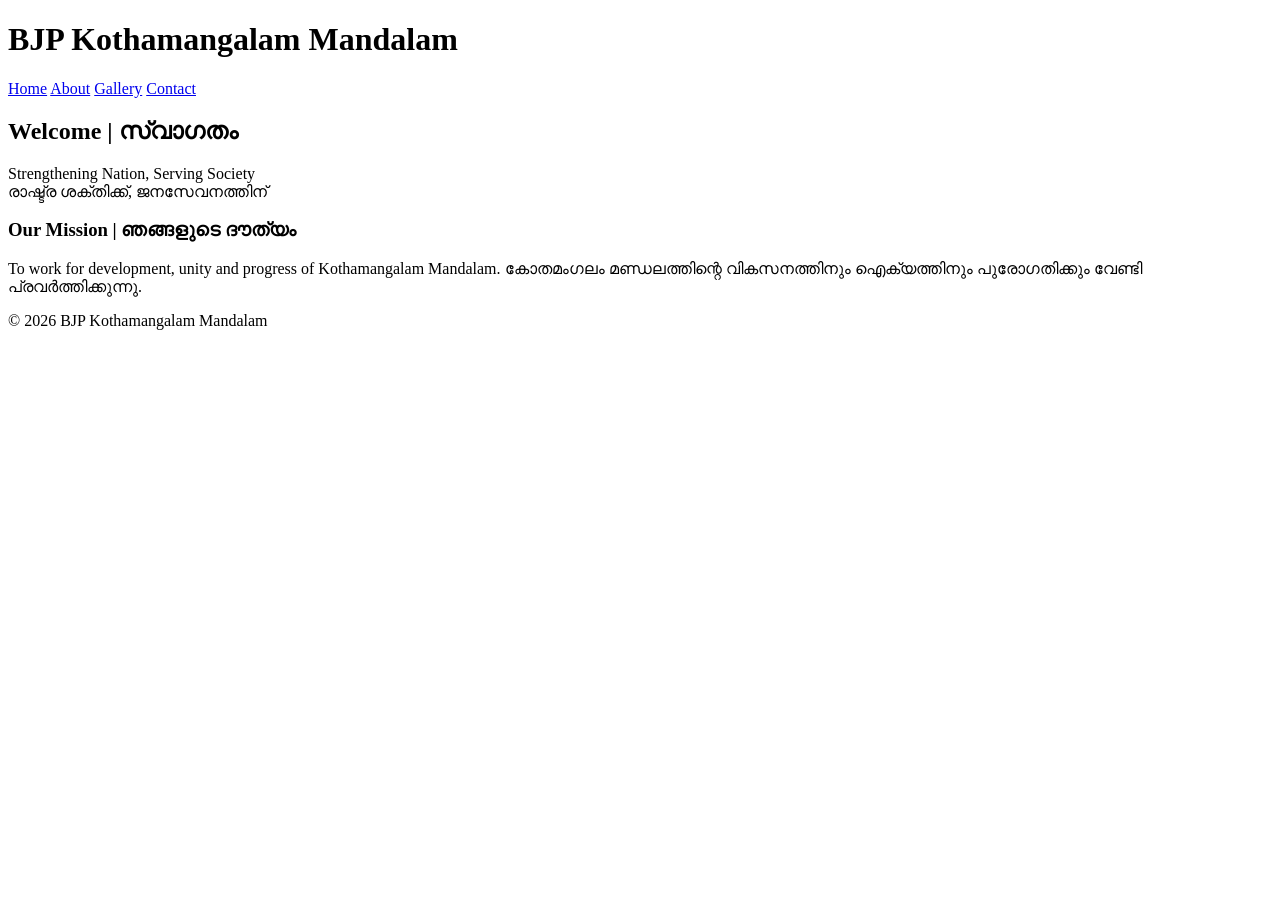
==== index.html @ 5cb5fcb6 "Create index.html Home page" ====
<!DOCTYPE html>
<html lang="en">
<head>
<meta charset="UTF-8">
<title>BJP Kothamangalam Mandalam</title>
<link rel="stylesheet" href="style.css">
</head>
<body>

<header>
    <h1>BJP Kothamangalam Mandalam</h1>
    <nav>
        <a href="index.html">Home</a>
        <a href="about.html">About</a>
        <a href="gallery.html">Gallery</a>
        <a href="contact.html">Contact</a>
    </nav>
</header>

<section class="hero">
    <h2>Welcome | സ്വാഗതം</h2>
    <p>
        Strengthening Nation, Serving Society<br>
        രാഷ്ട്ര ശക്തിക്ക്, ജനസേവനത്തിന്
    </p>
</section>

<section class="content">
    <h3>Our Mission | ഞങ്ങളുടെ ദൗത്യം</h3>
    <p>
        To work for development, unity and progress of Kothamangalam Mandalam.
        കോതമംഗലം മണ്ഡലത്തിന്റെ വികസനത്തിനും ഐക്യത്തിനും പുരോഗതിക്കും വേണ്ടി പ്രവർത്തിക്കുന്നു.
    </p>
</section>

<footer>
    <p>© 2026 BJP Kothamangalam Mandalam</p>
</footer>

</body>
</html>
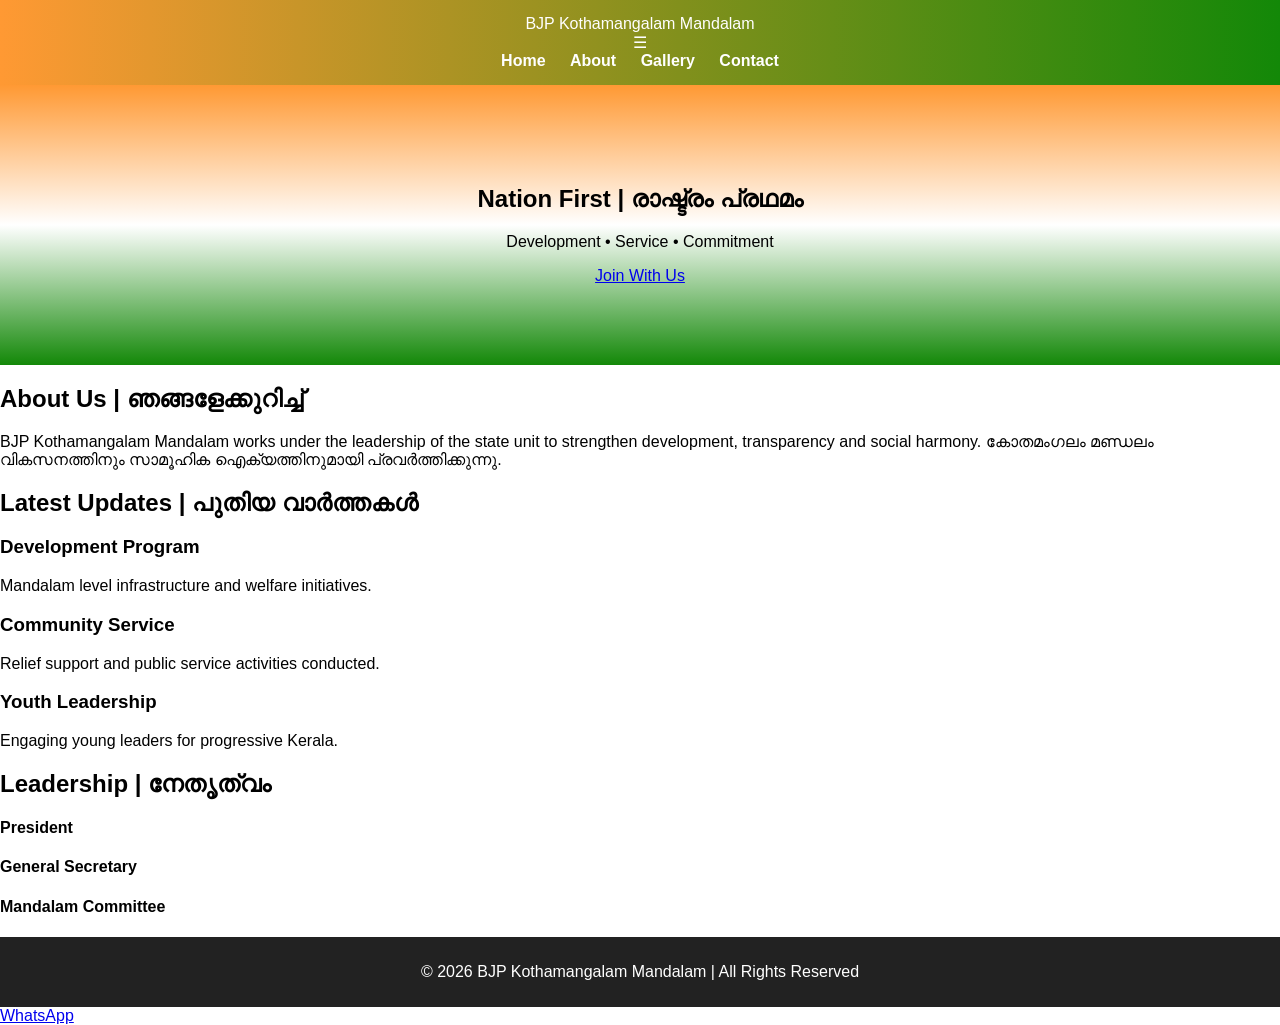
==== commit 2988a2f3: "Update index.html Home page" ====
--- a/index.html
+++ b/index.html
@@ -1,15 +1,25 @@
+
 <!DOCTYPE html>
 <html lang="en">
 <head>
 <meta charset="UTF-8">
+<meta name="viewport" content="width=device-width, initial-scale=1.0">
 <title>BJP Kothamangalam Mandalam</title>
+
+<meta name="description" content="Official Website of BJP Kothamangalam Mandalam">
+<meta name="keywords" content="BJP, Kothamangalam, Mandalam, Kerala">
+
 <link rel="stylesheet" href="style.css">
 </head>
+
 <body>
 
 <header>
-    <h1>BJP Kothamangalam Mandalam</h1>
-    <nav>
+    <div class="logo">BJP Kothamangalam Mandalam</div>
+
+    <div class="menu-toggle" id="menu-toggle">&#9776;</div>
+
+    <nav id="nav">
         <a href="index.html">Home</a>
         <a href="about.html">About</a>
         <a href="gallery.html">Gallery</a>
@@ -18,24 +28,71 @@
 </header>
 
 <section class="hero">
-    <h2>Welcome | സ്വാഗതം</h2>
+    <div class="hero-content">
+        <h1>Nation First | രാഷ്ട്രം പ്രഥമം</h1>
+        <p>Development • Service • Commitment</p>
+        <a href="contact.html" class="btn">Join With Us</a>
+    </div>
+</section>
+
+<section class="about-preview">
+    <h2>About Us | ഞങ്ങളേക്കുറിച്ച്</h2>
     <p>
-        Strengthening Nation, Serving Society<br>
-        രാഷ്ട്ര ശക്തിക്ക്, ജനസേവനത്തിന്
+        BJP Kothamangalam Mandalam works under the leadership of the state unit
+        to strengthen development, transparency and social harmony.
+        കോതമംഗലം മണ്ഡലം വികസനത്തിനും സാമൂഹിക ഐക്യത്തിനുമായി പ്രവർത്തിക്കുന്നു.
     </p>
 </section>
 
-<section class="content">
-    <h3>Our Mission | ഞങ്ങളുടെ ദൗത്യം</h3>
-    <p>
-        To work for development, unity and progress of Kothamangalam Mandalam.
-        കോതമംഗലം മണ്ഡലത്തിന്റെ വികസനത്തിനും ഐക്യത്തിനും പുരോഗതിക്കും വേണ്ടി പ്രവർത്തിക്കുന്നു.
-    </p>
+<section class="news">
+    <h2>Latest Updates | പുതിയ വാർത്തകൾ</h2>
+
+    <div class="news-grid">
+        <div class="card">
+            <h3>Development Program</h3>
+            <p>Mandalam level infrastructure and welfare initiatives.</p>
+        </div>
+
+        <div class="card">
+            <h3>Community Service</h3>
+            <p>Relief support and public service activities conducted.</p>
+        </div>
+
+        <div class="card">
+            <h3>Youth Leadership</h3>
+            <p>Engaging young leaders for progressive Kerala.</p>
+        </div>
+    </div>
+</section>
+
+<section class="leaders">
+    <h2>Leadership | നേതൃത്വം</h2>
+
+    <div class="leader-grid">
+        <div class="leader-card">
+            <div class="avatar"></div>
+            <h4>President</h4>
+        </div>
+
+        <div class="leader-card">
+            <div class="avatar"></div>
+            <h4>General Secretary</h4>
+        </div>
+
+        <div class="leader-card">
+            <div class="avatar"></div>
+            <h4>Mandalam Committee</h4>
+        </div>
+    </div>
 </section>
 
 <footer>
-    <p>© 2026 BJP Kothamangalam Mandalam</p>
+    <p>© 2026 BJP Kothamangalam Mandalam | All Rights Reserved</p>
 </footer>
+
+<a href="https://wa.me/919XXXXXXXXX" class="whatsapp">WhatsApp</a>
+
+<script src="script.js"></script>
 
 </body>
 </html>
--- a/style.css
+++ b/style.css
@@ -0,0 +1,49 @@
+body {
+    margin: 0;
+    font-family: Arial, sans-serif;
+    background: white;
+}
+
+header {
+    background: linear-gradient(to right, #ff9933, #138808);
+    color: white;
+    padding: 15px;
+    text-align: center;
+}
+
+nav a {
+    margin: 10px;
+    color: white;
+    text-decoration: none;
+    font-weight: bold;
+}
+
+.hero {
+    background: linear-gradient(#ff9933, #ffffff, #138808);
+    padding: 80px 20px;
+    text-align: center;
+}
+
+.content {
+    padding: 40px;
+    text-align: center;
+}
+
+.gallery {
+    display: flex;
+    justify-content: center;
+    gap: 20px;
+    padding: 40px;
+}
+
+.gallery img {
+    width: 300px;
+    border-radius: 10px;
+}
+
+footer {
+    background: #222;
+    color: white;
+    text-align: center;
+    padding: 10px;
+}
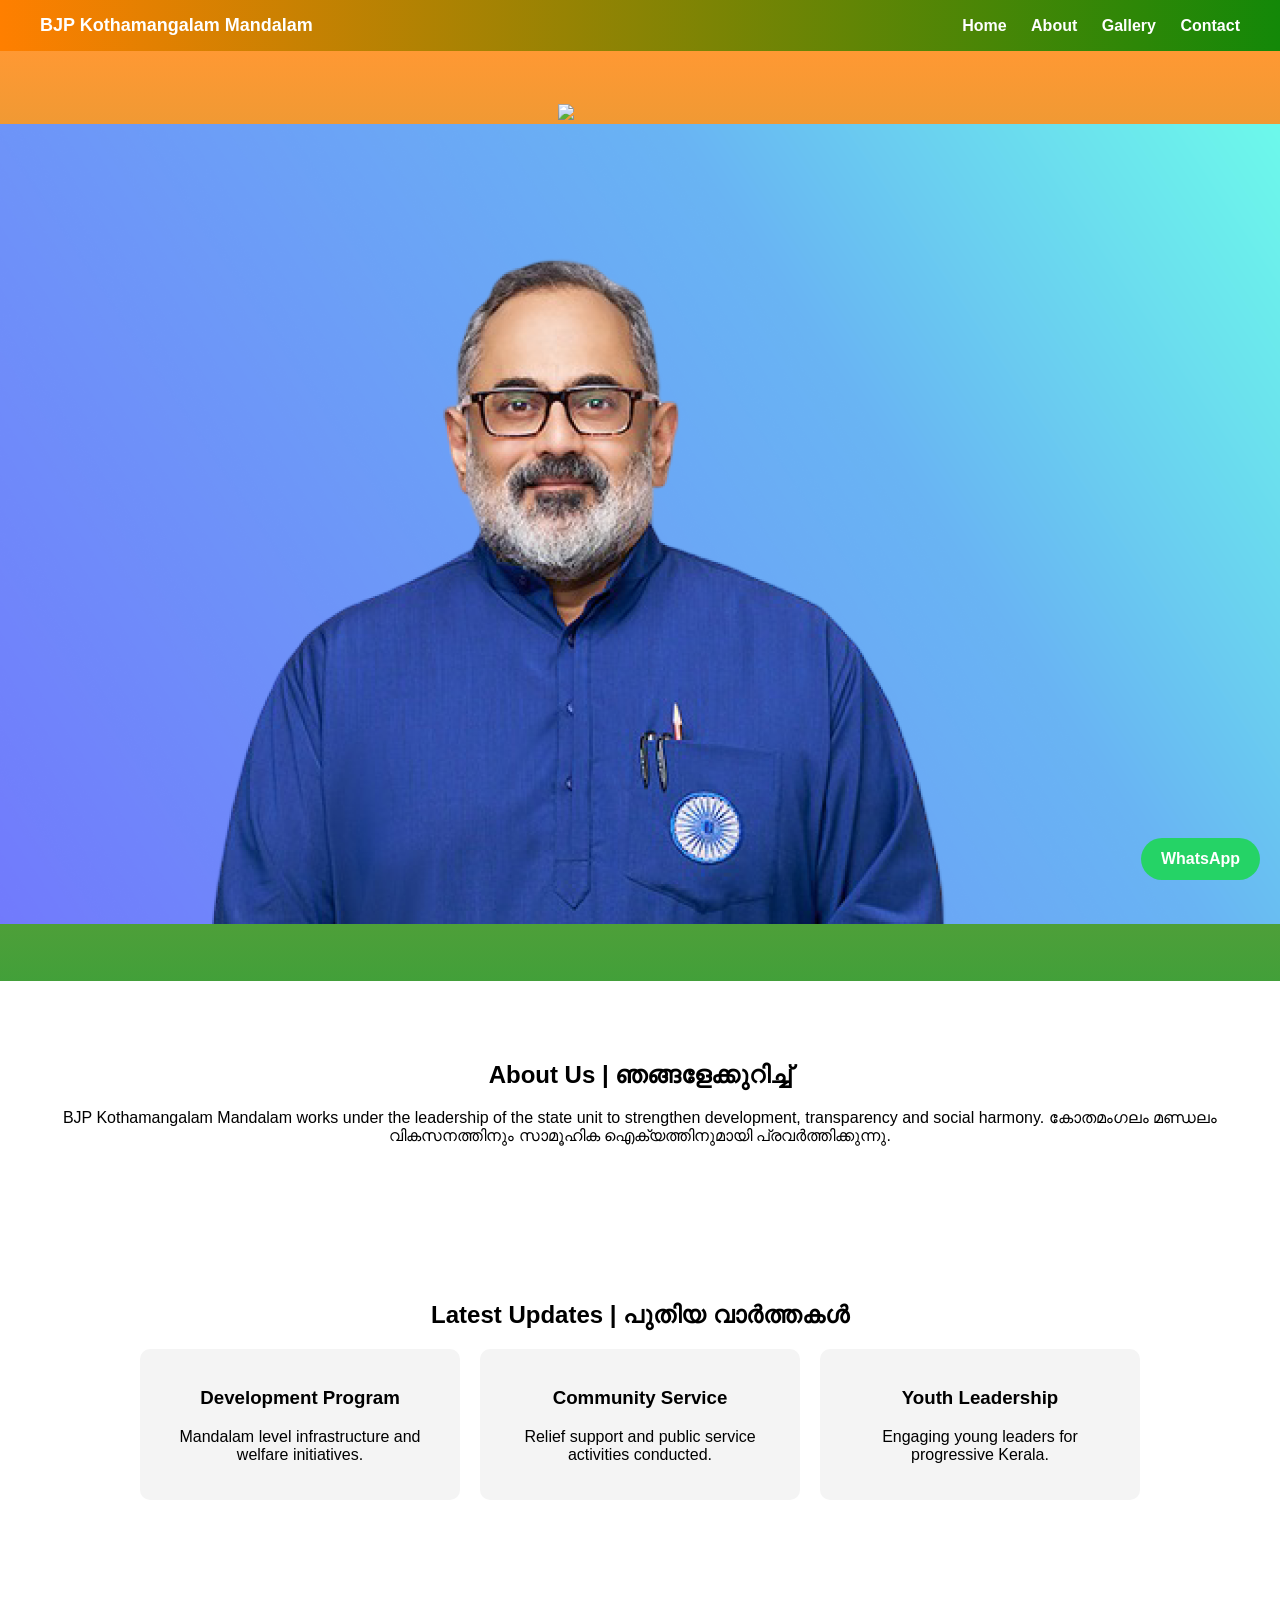
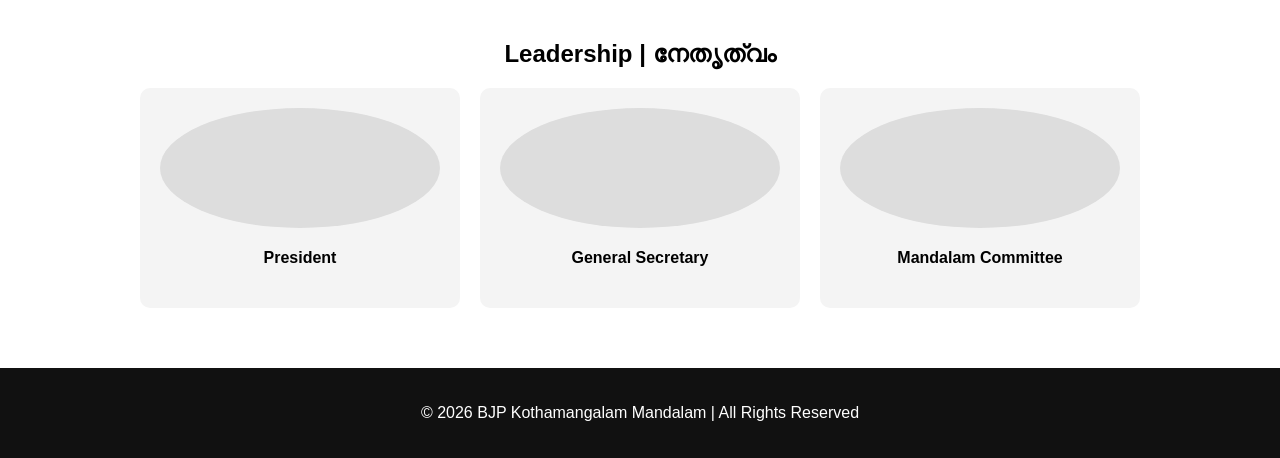
==== commit d2116f21: "Update index.html" ====
--- a/index.html
+++ b/index.html
@@ -28,11 +28,20 @@
 </header>
 
 <section class="hero">
+
+    <img src="images/lotus.png" class="lotus-bg">
+
+    <div class="leaders-images">
+        <img src="images/modi.png" class="leader-img left">
+        <img src="images/rajeev.png" class="leader-img right">
+    </div>
+
     <div class="hero-content">
         <h1>Nation First | രാഷ്ട്രം പ്രഥമം</h1>
         <p>Development • Service • Commitment</p>
         <a href="contact.html" class="btn">Join With Us</a>
     </div>
+
 </section>
 
 <section class="about-preview">
--- a/style.css
+++ b/style.css
@@ -1,49 +1,147 @@
 body {
     margin: 0;
-    font-family: Arial, sans-serif;
-    background: white;
+    font-family: 'Segoe UI', sans-serif;
 }
 
+/* HEADER */
+
 header {
-    background: linear-gradient(to right, #ff9933, #138808);
+    display: flex;
+    justify-content: space-between;
+    align-items: center;
+    padding: 15px 40px;
+    background: linear-gradient(90deg,#ff7f00,#138808);
     color: white;
-    padding: 15px;
-    text-align: center;
+    position: sticky;
+    top: 0;
+    z-index: 1000;
+}
+
+.logo {
+    font-weight: bold;
+    font-size: 18px;
 }
 
 nav a {
-    margin: 10px;
+    margin-left: 20px;
     color: white;
     text-decoration: none;
     font-weight: bold;
 }
 
+.menu-toggle {
+    display: none;
+    font-size: 28px;
+    cursor: pointer;
+}
+
+/* HERO */
+
 .hero {
-    background: linear-gradient(#ff9933, #ffffff, #138808);
-    padding: 80px 20px;
+    height: 90vh;
+    background: linear-gradient(rgba(255,127,0,0.8),rgba(19,136,8,0.8)),
+                url('https://images.unsplash.com/photo-1509099836639-18ba1795216d');
+    background-size: cover;
+    display: flex;
+    justify-content: center;
+    align-items: center;
+    text-align: center;
+    color: white;
+}
+
+.hero h1 {
+    font-size: 3rem;
+}
+
+.btn {
+    background: white;
+    color: #ff7f00;
+    padding: 12px 30px;
+    text-decoration: none;
+    border-radius: 5px;
+    font-weight: bold;
+}
+
+/* SECTIONS */
+
+section {
+    padding: 60px 40px;
     text-align: center;
 }
 
-.content {
-    padding: 40px;
-    text-align: center;
+.news-grid,
+.leader-grid {
+    display: flex;
+    gap: 20px;
+    justify-content: center;
+    flex-wrap: wrap;
 }
 
-.gallery {
-    display: flex;
-    justify-content: center;
-    gap: 20px;
-    padding: 40px;
+.card,
+.leader-card {
+    width: 280px;
+    padding: 20px;
+    background: #f4f4f4;
+    border-radius: 10px;
+    transition: 0.3s;
 }
 
-.gallery img {
-    width: 300px;
-    border-radius: 10px;
+.card:hover,
+.leader-card:hover {
+    transform: translateY(-5px);
 }
 
+.avatar {
+    height: 120px;
+    background: #ddd;
+    border-radius: 50%;
+    margin-bottom: 10px;
+}
+
+/* FOOTER */
+
 footer {
-    background: #222;
+    background: #111;
     color: white;
     text-align: center;
-    padding: 10px;
+    padding: 20px;
 }
+
+/* WHATSAPP BUTTON */
+
+.whatsapp {
+    position: fixed;
+    bottom: 20px;
+    right: 20px;
+    background: #25D366;
+    color: white;
+    padding: 12px 20px;
+    border-radius: 50px;
+    text-decoration: none;
+    font-weight: bold;
+}
+
+/* MOBILE */
+
+@media(max-width:768px){
+
+    nav {
+        display: none;
+        flex-direction: column;
+        background: #ff7f00;
+        position: absolute;
+        right: 0;
+        top: 60px;
+        width: 200px;
+    }
+
+    nav a {
+        padding: 15px;
+        display: block;
+    }
+
+    .menu-toggle {
+        display: block;
+    }
+
+}
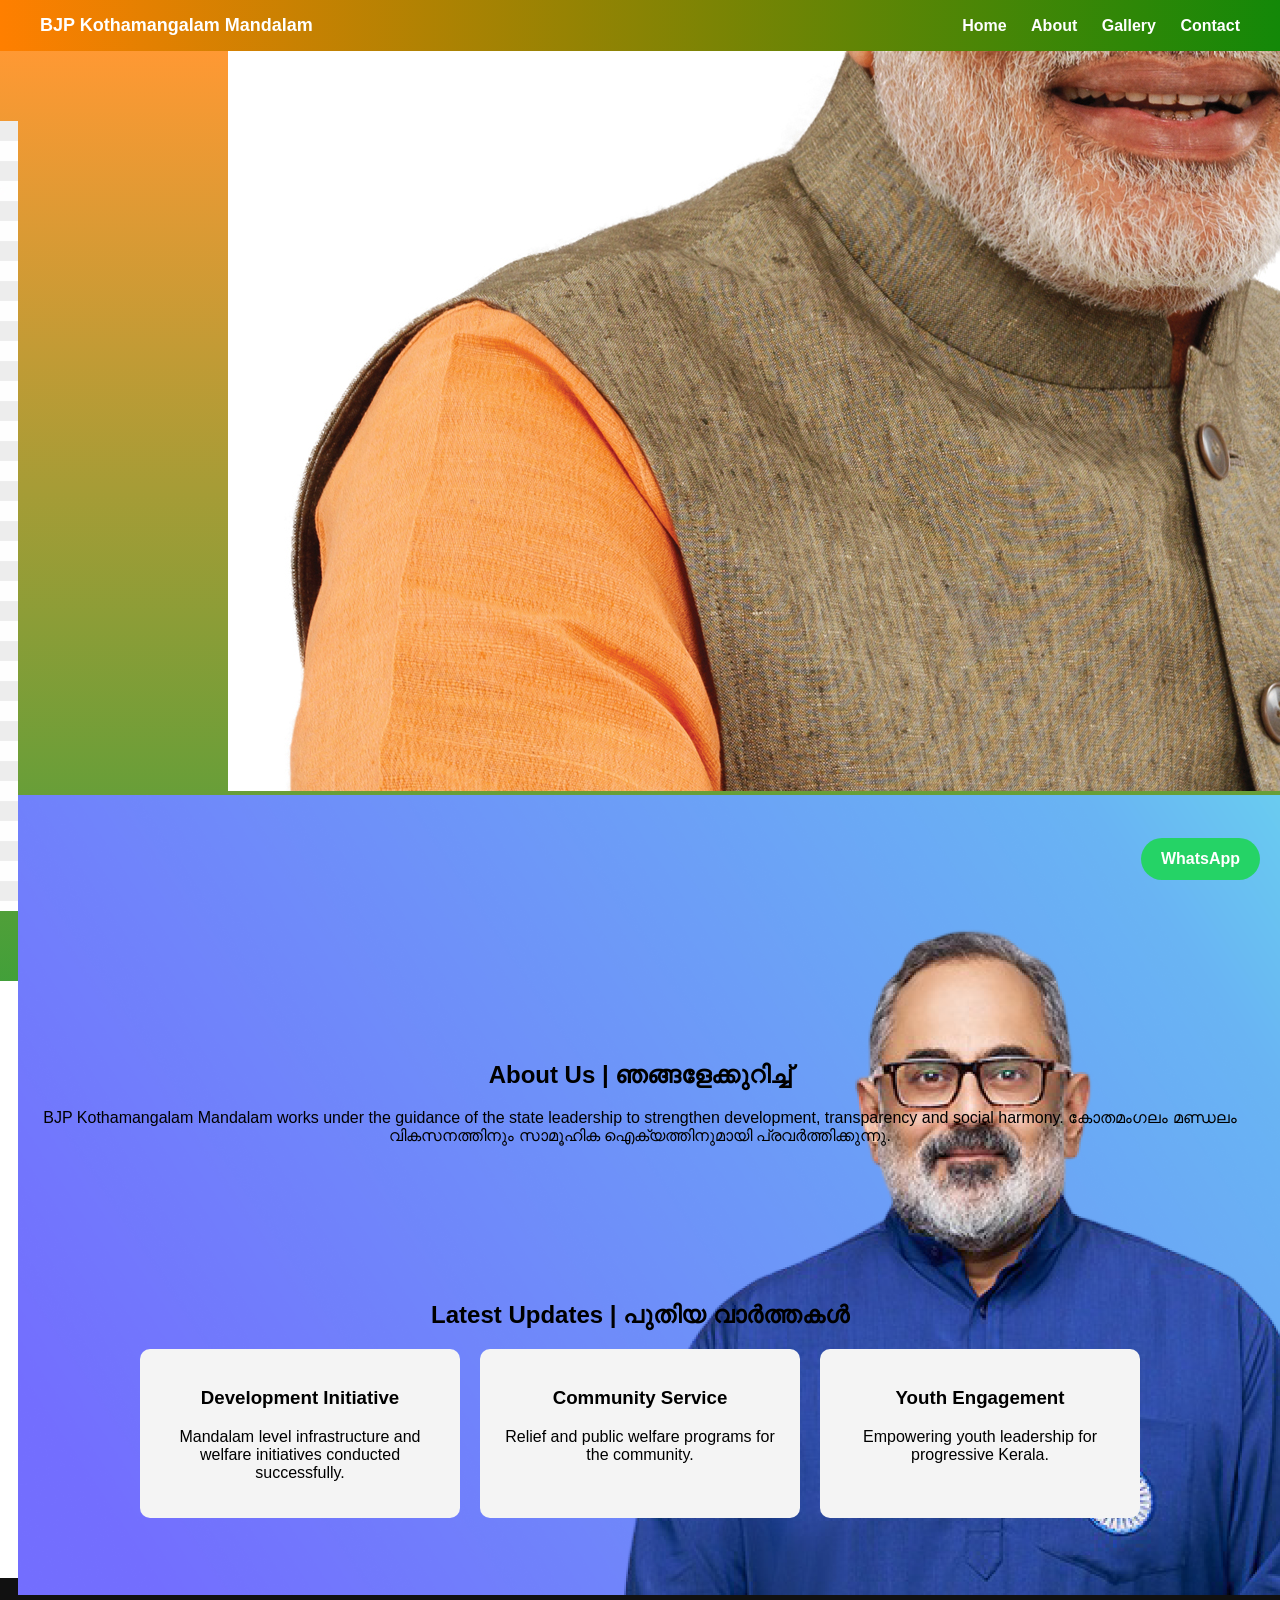
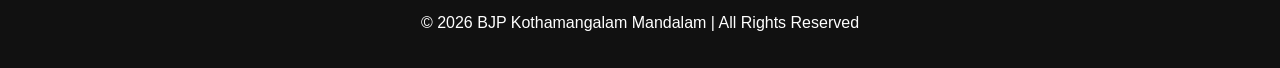
==== commit 65ef2698: "Update index.html" ====
--- a/index.html
+++ b/index.html
@@ -1,4 +1,3 @@
-
 <!DOCTYPE html>
 <html lang="en">
 <head>
@@ -27,15 +26,20 @@
     </nav>
 </header>
 
+<!-- HERO SECTION -->
+
 <section class="hero">
 
-    <img src="images/lotus.png" class="lotus-bg">
+    <!-- Lotus Background -->
+    <img src="images/lotus1.png" class="lotus-bg">
 
+    <!-- Leader Images -->
     <div class="leaders-images">
-        <img src="images/modi.png" class="leader-img left">
+        <img src="images/namo.png" class="leader-img left">
         <img src="images/rajeev.png" class="leader-img right">
     </div>
 
+    <!-- Center Text -->
     <div class="hero-content">
         <h1>Nation First | രാഷ്ട്രം പ്രഥമം</h1>
         <p>Development • Service • Commitment</p>
@@ -44,53 +48,36 @@
 
 </section>
 
+<!-- ABOUT PREVIEW -->
+
 <section class="about-preview">
     <h2>About Us | ഞങ്ങളേക്കുറിച്ച്</h2>
     <p>
-        BJP Kothamangalam Mandalam works under the leadership of the state unit
+        BJP Kothamangalam Mandalam works under the guidance of the state leadership
         to strengthen development, transparency and social harmony.
         കോതമംഗലം മണ്ഡലം വികസനത്തിനും സാമൂഹിക ഐക്യത്തിനുമായി പ്രവർത്തിക്കുന്നു.
     </p>
 </section>
+
+<!-- NEWS SECTION -->
 
 <section class="news">
     <h2>Latest Updates | പുതിയ വാർത്തകൾ</h2>
 
     <div class="news-grid">
         <div class="card">
-            <h3>Development Program</h3>
-            <p>Mandalam level infrastructure and welfare initiatives.</p>
+            <h3>Development Initiative</h3>
+            <p>Mandalam level infrastructure and welfare initiatives conducted successfully.</p>
         </div>
 
         <div class="card">
             <h3>Community Service</h3>
-            <p>Relief support and public service activities conducted.</p>
+            <p>Relief and public welfare programs for the community.</p>
         </div>
 
         <div class="card">
-            <h3>Youth Leadership</h3>
-            <p>Engaging young leaders for progressive Kerala.</p>
-        </div>
-    </div>
-</section>
-
-<section class="leaders">
-    <h2>Leadership | നേതൃത്വം</h2>
-
-    <div class="leader-grid">
-        <div class="leader-card">
-            <div class="avatar"></div>
-            <h4>President</h4>
-        </div>
-
-        <div class="leader-card">
-            <div class="avatar"></div>
-            <h4>General Secretary</h4>
-        </div>
-
-        <div class="leader-card">
-            <div class="avatar"></div>
-            <h4>Mandalam Committee</h4>
+            <h3>Youth Engagement</h3>
+            <p>Empowering youth leadership for progressive Kerala.</p>
         </div>
     </div>
 </section>
@@ -101,7 +88,18 @@
 
 <a href="https://wa.me/919XXXXXXXXX" class="whatsapp">WhatsApp</a>
 
-<script src="script.js"></script>
+<script>
+const toggle = document.getElementById("menu-toggle");
+const nav = document.getElementById("nav");
+
+toggle.addEventListener("click", () => {
+    if(nav.style.display === "flex"){
+        nav.style.display = "none";
+    } else {
+        nav.style.display = "flex";
+    }
+});
+</script>
 
 </body>
 </html>
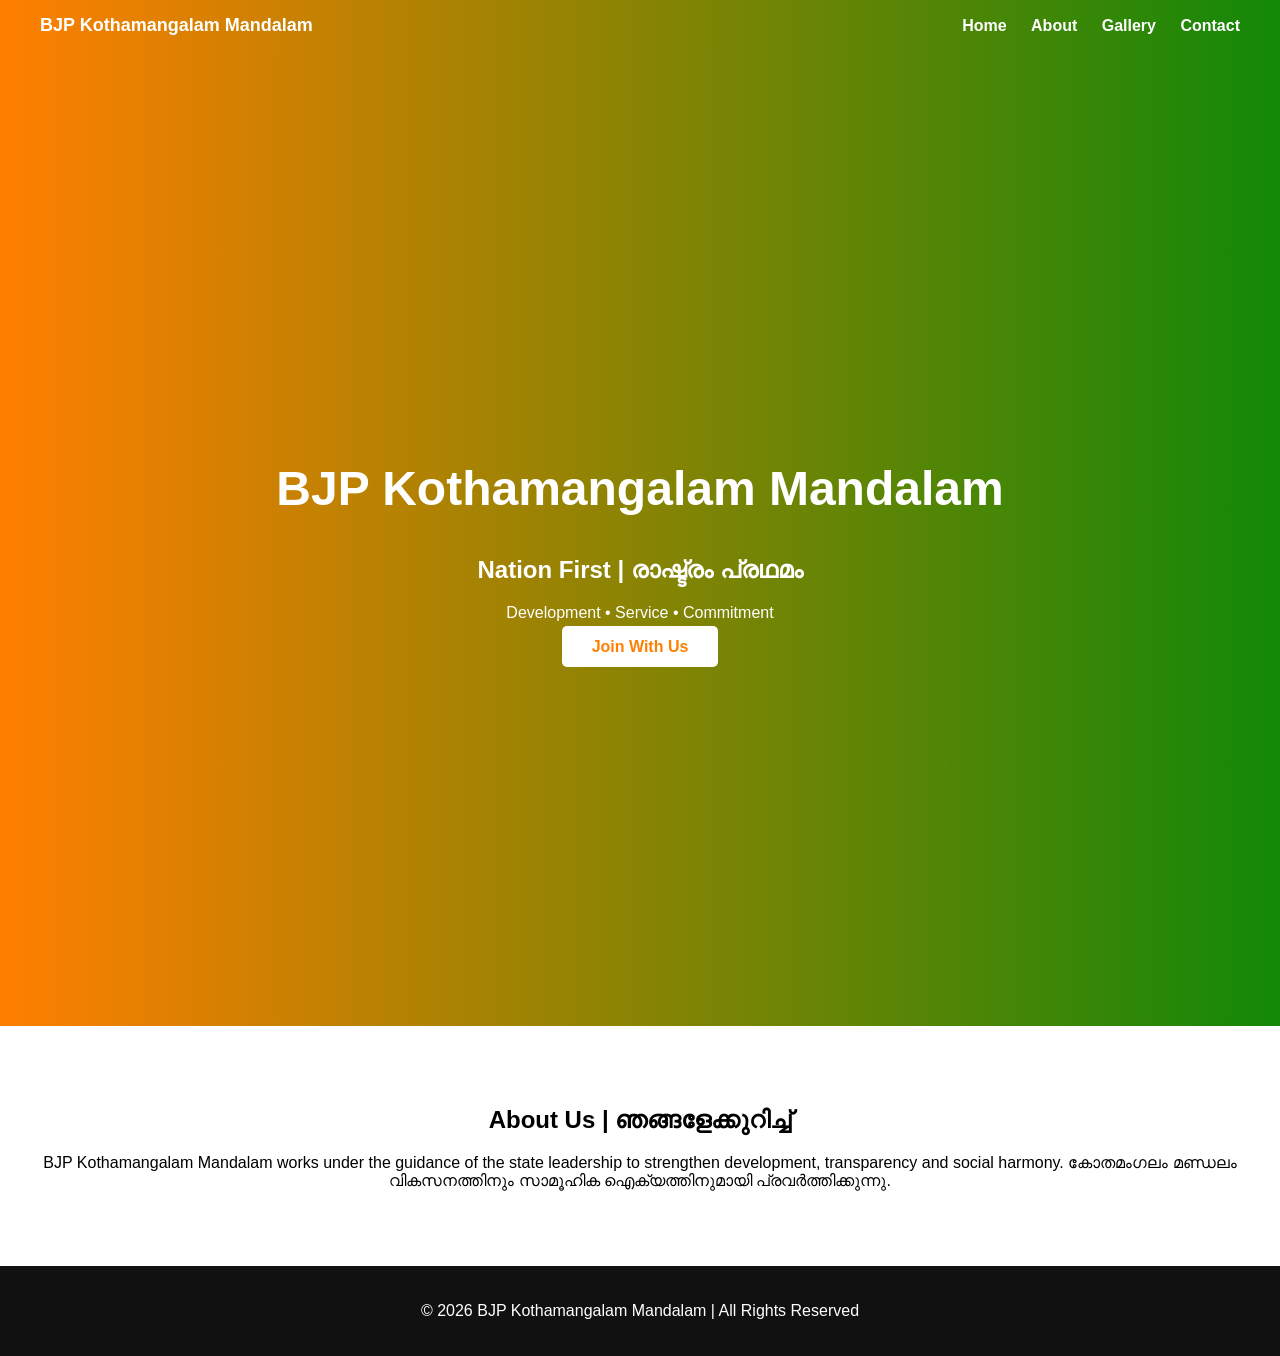
==== commit 26bf9767: "Update index.html" ====
--- a/index.html
+++ b/index.html
@@ -30,18 +30,9 @@
 
 <section class="hero">
 
-    <!-- Lotus Background -->
-    <img src="images/lotus1.png" class="lotus-bg">
-
-    <!-- Leader Images -->
-    <div class="leaders-images">
-        <img src="images/namo.png" class="leader-img left">
-        <img src="images/rajeev.png" class="leader-img right">
-    </div>
-
-    <!-- Center Text -->
     <div class="hero-content">
-        <h1>Nation First | രാഷ്ട്രം പ്രഥമം</h1>
+        <h1>BJP Kothamangalam Mandalam</h1>
+        <h2>Nation First | രാഷ്ട്രം പ്രഥമം</h2>
         <p>Development • Service • Commitment</p>
         <a href="contact.html" class="btn">Join With Us</a>
     </div>
@@ -59,34 +50,9 @@
     </p>
 </section>
 
-<!-- NEWS SECTION -->
-
-<section class="news">
-    <h2>Latest Updates | പുതിയ വാർത്തകൾ</h2>
-
-    <div class="news-grid">
-        <div class="card">
-            <h3>Development Initiative</h3>
-            <p>Mandalam level infrastructure and welfare initiatives conducted successfully.</p>
-        </div>
-
-        <div class="card">
-            <h3>Community Service</h3>
-            <p>Relief and public welfare programs for the community.</p>
-        </div>
-
-        <div class="card">
-            <h3>Youth Engagement</h3>
-            <p>Empowering youth leadership for progressive Kerala.</p>
-        </div>
-    </div>
-</section>
-
 <footer>
     <p>© 2026 BJP Kothamangalam Mandalam | All Rights Reserved</p>
 </footer>
-
-<a href="https://wa.me/919XXXXXXXXX" class="whatsapp">WhatsApp</a>
 
 <script>
 const toggle = document.getElementById("menu-toggle");
--- a/style.css
+++ b/style.css
@@ -38,15 +38,46 @@
 /* HERO */
 
 .hero {
-    height: 90vh;
-    background: linear-gradient(rgba(255,127,0,0.8),rgba(19,136,8,0.8)),
-                url('https://images.unsplash.com/photo-1509099836639-18ba1795216d');
-    background-size: cover;
+    position: relative;
+    height: 95vh;
+    background: linear-gradient(90deg,#ff7f00,#138808);
     display: flex;
     justify-content: center;
     align-items: center;
     text-align: center;
     color: white;
+    overflow: hidden;
+}
+
+/* LOTUS WATERMARK */
+
+.lotus-bg {
+    position: absolute;
+    width: 600px;
+    opacity: 0.07;
+    z-index: 1;
+}
+
+/* LEADER IMAGES */
+
+.leaders-images {
+    position: absolute;
+    width: 100%;
+    bottom: 0;
+    display: flex;
+    justify-content: space-between;
+    padding: 0 60px;
+    z-index: 2;
+}
+
+.leader-img {
+    height: 420px;
+    object-fit: contain;
+}
+
+.hero-content {
+    position: relative;
+    z-index: 3;
 }
 
 .hero h1 {
@@ -69,16 +100,14 @@
     text-align: center;
 }
 
-.news-grid,
-.leader-grid {
+.news-grid {
     display: flex;
     gap: 20px;
     justify-content: center;
     flex-wrap: wrap;
 }
 
-.card,
-.leader-card {
+.card {
     width: 280px;
     padding: 20px;
     background: #f4f4f4;
@@ -86,16 +115,8 @@
     transition: 0.3s;
 }
 
-.card:hover,
-.leader-card:hover {
+.card:hover {
     transform: translateY(-5px);
-}
-
-.avatar {
-    height: 120px;
-    background: #ddd;
-    border-radius: 50%;
-    margin-bottom: 10px;
 }
 
 /* FOOTER */
@@ -144,4 +165,15 @@
         display: block;
     }
 
+    .leader-img {
+        height: 220px;
+    }
+
+    .leaders-images {
+        padding: 0 20px;
+    }
+
+    .lotus-bg {
+        width: 350px;
+    }
 }
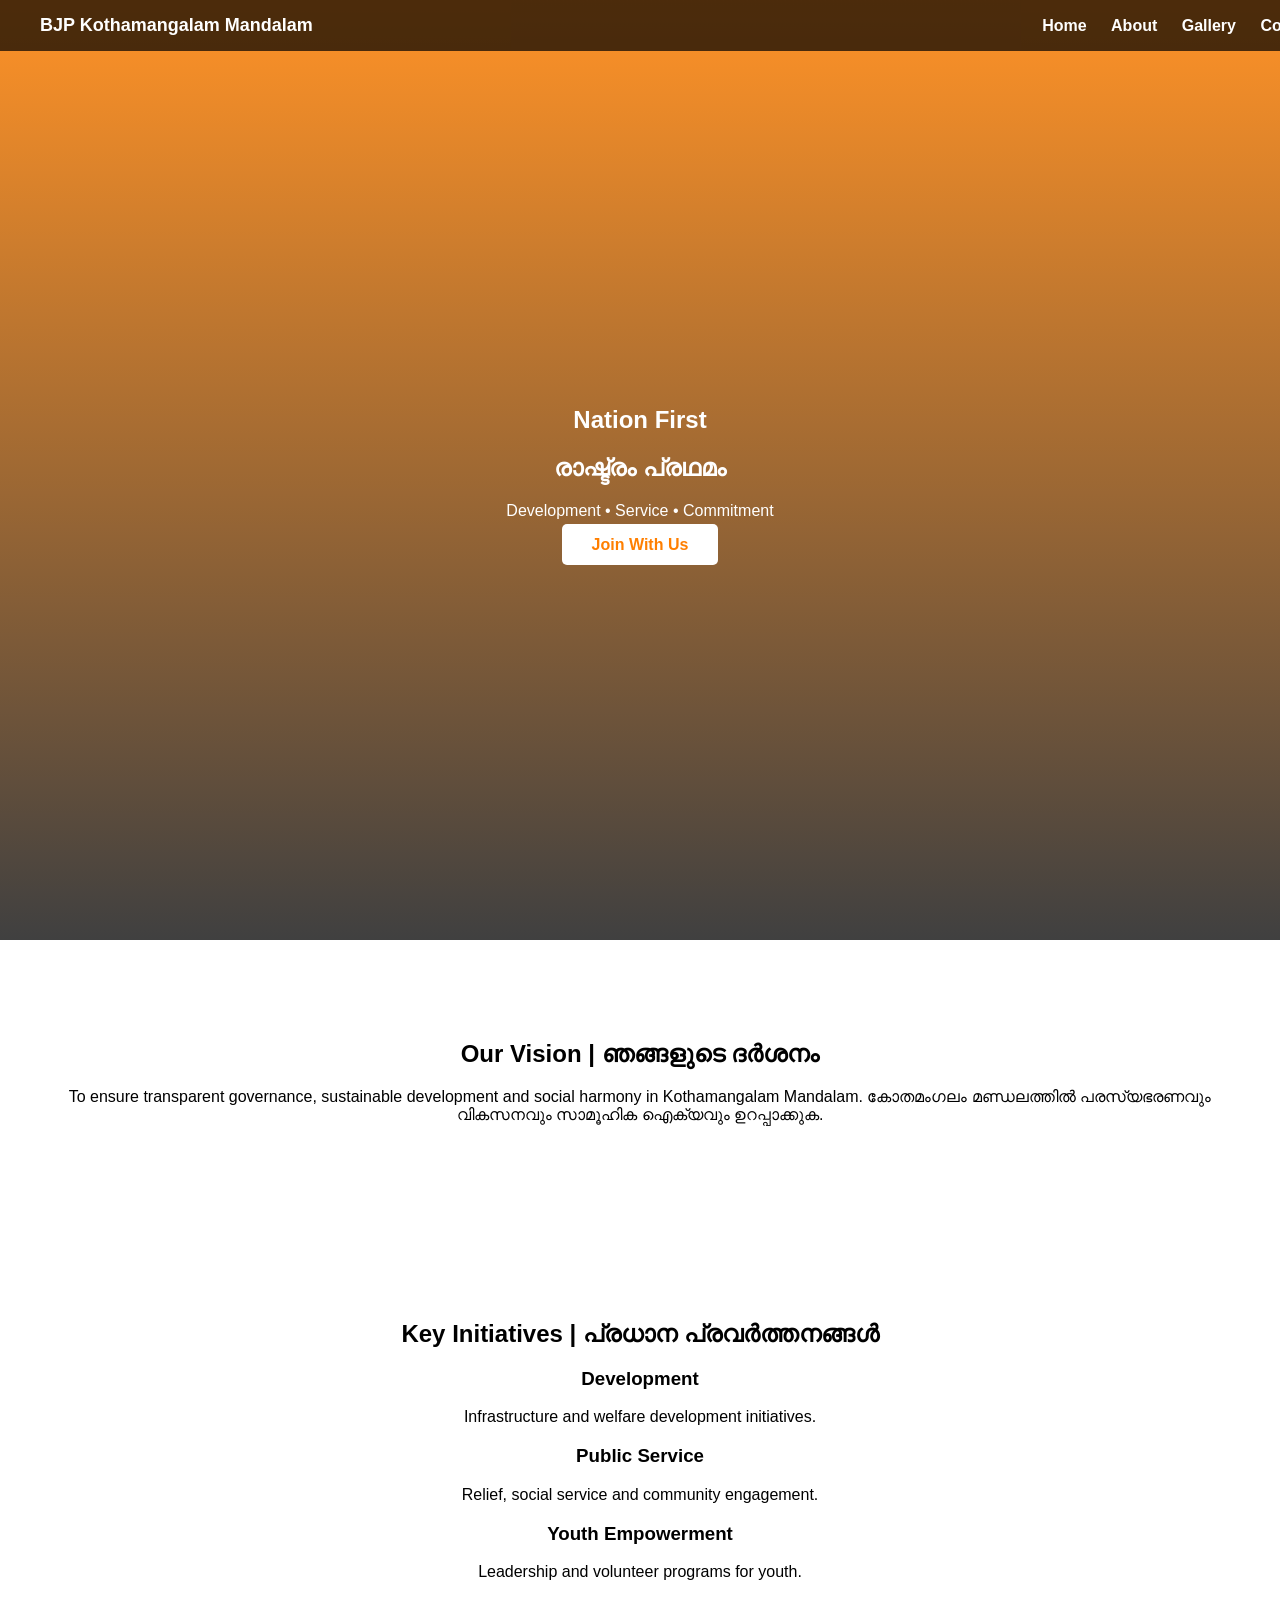
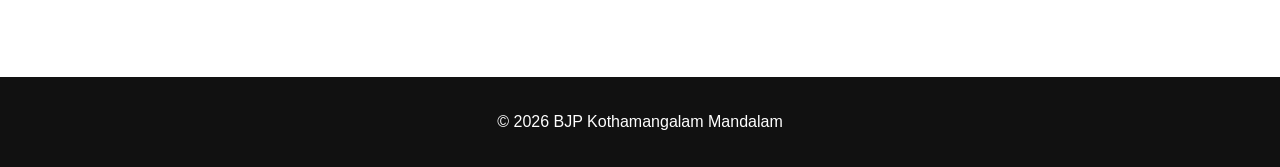
==== commit 747c7a47: "Update index.html" ====
--- a/index.html
+++ b/index.html
@@ -15,43 +15,62 @@
 
 <header>
     <div class="logo">BJP Kothamangalam Mandalam</div>
-
     <div class="menu-toggle" id="menu-toggle">&#9776;</div>
-
     <nav id="nav">
-        <a href="index.html">Home</a>
+        <a href="#">Home</a>
         <a href="about.html">About</a>
         <a href="gallery.html">Gallery</a>
         <a href="contact.html">Contact</a>
     </nav>
 </header>
 
-<!-- HERO SECTION -->
+<!-- HERO -->
 
 <section class="hero">
-
-    <div class="hero-content">
-        <h1>BJP Kothamangalam Mandalam</h1>
-        <h2>Nation First | രാഷ്ട്രം പ്രഥമം</h2>
+    <div class="hero-inner">
+        <h1>Nation First</h1>
+        <h2>രാഷ്ട്രം പ്രഥമം</h2>
         <p>Development • Service • Commitment</p>
         <a href="contact.html" class="btn">Join With Us</a>
     </div>
-
 </section>
 
-<!-- ABOUT PREVIEW -->
+<!-- VISION -->
 
-<section class="about-preview">
-    <h2>About Us | ഞങ്ങളേക്കുറിച്ച്</h2>
+<section class="vision">
+    <h2>Our Vision | ഞങ്ങളുടെ ദർശനം</h2>
     <p>
-        BJP Kothamangalam Mandalam works under the guidance of the state leadership
-        to strengthen development, transparency and social harmony.
-        കോതമംഗലം മണ്ഡലം വികസനത്തിനും സാമൂഹിക ഐക്യത്തിനുമായി പ്രവർത്തിക്കുന്നു.
+        To ensure transparent governance, sustainable development and social harmony
+        in Kothamangalam Mandalam.
+        കോതമംഗലം മണ്ഡലത്തിൽ പരസ്യഭരണവും വികസനവും സാമൂഹിക ഐക്യവും ഉറപ്പാക്കുക.
     </p>
 </section>
 
+<!-- PROGRAMS -->
+
+<section class="programs">
+    <h2>Key Initiatives | പ്രധാന പ്രവർത്തനങ്ങൾ</h2>
+
+    <div class="grid">
+        <div class="box">
+            <h3>Development</h3>
+            <p>Infrastructure and welfare development initiatives.</p>
+        </div>
+
+        <div class="box">
+            <h3>Public Service</h3>
+            <p>Relief, social service and community engagement.</p>
+        </div>
+
+        <div class="box">
+            <h3>Youth Empowerment</h3>
+            <p>Leadership and volunteer programs for youth.</p>
+        </div>
+    </div>
+</section>
+
 <footer>
-    <p>© 2026 BJP Kothamangalam Mandalam | All Rights Reserved</p>
+    <p>© 2026 BJP Kothamangalam Mandalam</p>
 </footer>
 
 <script>
--- a/style.css
+++ b/style.css
@@ -10,10 +10,10 @@
     justify-content: space-between;
     align-items: center;
     padding: 15px 40px;
-    background: linear-gradient(90deg,#ff7f00,#138808);
+    background: rgba(0,0,0,0.7);
     color: white;
-    position: sticky;
-    top: 0;
+    position: fixed;
+    width: 100%;
     z-index: 1000;
 }
 
@@ -35,53 +35,31 @@
     cursor: pointer;
 }
 
-/* HERO */
+/* HERO SECTION */
 
 .hero {
-    position: relative;
-    height: 95vh;
-    background: linear-gradient(90deg,#ff7f00,#138808);
+    height: 100vh;
+    background:
+        linear-gradient(rgba(255,127,0,0.85), rgba(0,0,0,0.75)),
+        url('https://images.unsplash.com/photo-1524499982521-1ffd58dd89ea');
+    background-size: cover;
+    background-position: center;
     display: flex;
     justify-content: center;
     align-items: center;
     text-align: center;
     color: white;
-    overflow: hidden;
+    padding: 20px;
 }
 
-/* LOTUS WATERMARK */
-
-.lotus-bg {
-    position: absolute;
-    width: 600px;
-    opacity: 0.07;
-    z-index: 1;
+.hero-content h1 {
+    font-size: 3rem;
+    margin-bottom: 10px;
 }
 
-/* LEADER IMAGES */
-
-.leaders-images {
-    position: absolute;
-    width: 100%;
-    bottom: 0;
-    display: flex;
-    justify-content: space-between;
-    padding: 0 60px;
-    z-index: 2;
-}
-
-.leader-img {
-    height: 420px;
-    object-fit: contain;
-}
-
-.hero-content {
-    position: relative;
-    z-index: 3;
-}
-
-.hero h1 {
-    font-size: 3rem;
+.hero-content h2 {
+    font-size: 2rem;
+    margin-bottom: 15px;
 }
 
 .btn {
@@ -93,30 +71,15 @@
     font-weight: bold;
 }
 
-/* SECTIONS */
+/* ABOUT */
 
 section {
-    padding: 60px 40px;
+    padding: 80px 40px;
     text-align: center;
 }
 
-.news-grid {
-    display: flex;
-    gap: 20px;
-    justify-content: center;
-    flex-wrap: wrap;
-}
-
-.card {
-    width: 280px;
-    padding: 20px;
-    background: #f4f4f4;
-    border-radius: 10px;
-    transition: 0.3s;
-}
-
-.card:hover {
-    transform: translateY(-5px);
+.about-preview {
+    background: #f5f5f5;
 }
 
 /* FOOTER */
@@ -126,20 +89,6 @@
     color: white;
     text-align: center;
     padding: 20px;
-}
-
-/* WHATSAPP BUTTON */
-
-.whatsapp {
-    position: fixed;
-    bottom: 20px;
-    right: 20px;
-    background: #25D366;
-    color: white;
-    padding: 12px 20px;
-    border-radius: 50px;
-    text-decoration: none;
-    font-weight: bold;
 }
 
 /* MOBILE */
@@ -165,15 +114,11 @@
         display: block;
     }
 
-    .leader-img {
-        height: 220px;
+    .hero-content h1 {
+        font-size: 2rem;
     }
 
-    .leaders-images {
-        padding: 0 20px;
-    }
-
-    .lotus-bg {
-        width: 350px;
+    .hero-content h2 {
+        font-size: 1.4rem;
     }
 }
